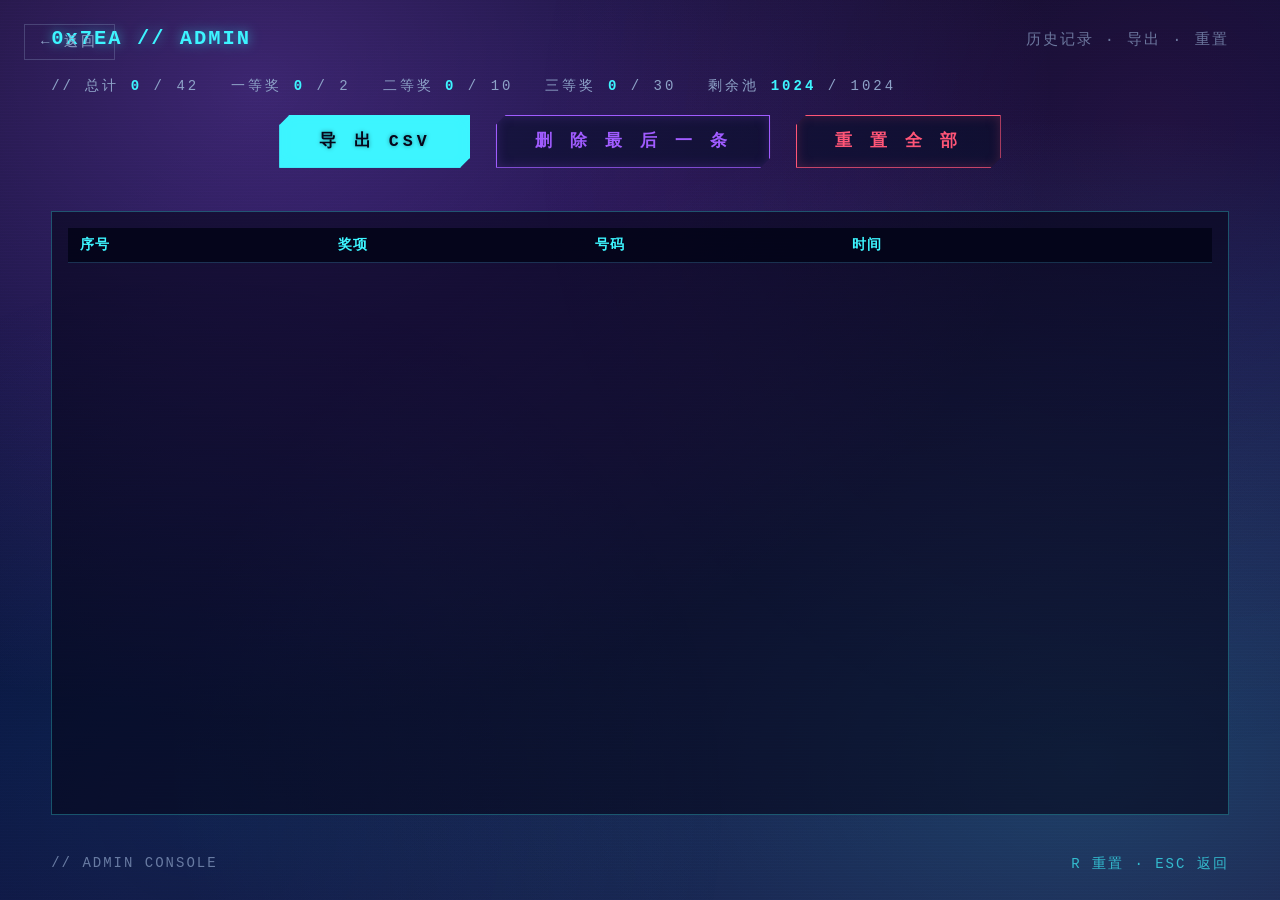
==== admin.html @ fea6bc94 "feat: 0x7EA 抽奖系统 v1 - 号码池 1024（公元前/后 0x001~0x200，不含 0），去重 + localStorage 持久化 - 一等奖单抽：两阶段（前/后翻滚 → 三位 " ====
<!DOCTYPE html>
<html lang="zh-CN">
<head>
<meta charset="UTF-8">
<title>历史 · 管理 · 0x7EA</title>
<link rel="stylesheet" href="css/base.css">
<link rel="stylesheet" href="css/lottery.css">
<style>
  html, body { overflow: auto; }
  .page { height: auto; min-height: 100vh; }
</style>
</head>
<body>
<a class="back" href="index.html">← 返回</a>

<div class="page">
  <div class="topbar">
    <span class="brand">0x7EA // ADMIN</span>
    <span class="subtitle">历史记录 · 导出 · 重置</span>
  </div>

  <div style="margin: 3vh 0; display: flex; flex-direction: column; gap: 12px;">
    <div class="summary" id="summary"></div>
    <div class="btn-row">
      <button class="btn primary" id="btn-export">导 出 CSV</button>
      <button class="btn violet" id="btn-remove-last">删 除 最 后 一 条</button>
      <button class="btn danger" id="btn-reset">重 置 全 部</button>
    </div>
  </div>

  <div class="history">
    <table>
      <thead>
        <tr>
          <th>序号</th>
          <th>奖项</th>
          <th>号码</th>
          <th>时间</th>
          <th></th>
        </tr>
      </thead>
      <tbody id="tbody"></tbody>
    </table>
  </div>

  <div class="statusbar">
    <span>// ADMIN CONSOLE</span>
    <span class="hint">R 重置 · ESC 返回</span>
  </div>
</div>

<div class="toast" id="toast"></div>

<script src="js/hex.js"></script>
<script src="js/state.js"></script>
<script>
  const PRIZE_NAMES = { first: '一等奖', second: '二等奖', third: '三等奖' };
  const PRIZE_CLASS = { first: 'prize-first', second: 'prize-second', third: 'prize-third' };

  function render() {
    const records = State.load();
    const tbody = document.getElementById('tbody');
    tbody.innerHTML = '';
    records.forEach((r, i) => {
      const tr = document.createElement('tr');
      const hex = '0x' + r.hex.toString(16).toUpperCase().padStart(3, '0');
      const era = r.era === 'BC' ? '公元前' : '公元后';
      tr.innerHTML = `
        <td>${i + 1}</td>
        <td class="${PRIZE_CLASS[r.prize] || ''}">${PRIZE_NAMES[r.prize] || r.prize}</td>
        <td>${era} ${hex} 纪元</td>
        <td>${new Date(r.time).toLocaleString('zh-CN')}</td>
        <td><button class="btn" data-idx="${i}" style="padding:4px 12px; font-size:12px;">删除</button></td>
      `;
      tbody.appendChild(tr);
    });

    const first = State.count('first');
    const second = State.count('second');
    const third = State.count('third');
    const total = State.count();
    document.getElementById('summary').innerHTML = `
      <span>// 总计 <strong>${total}</strong> / 42</span>
      <span>一等奖 <strong>${first}</strong> / 2</span>
      <span>二等奖 <strong>${second}</strong> / 10</span>
      <span>三等奖 <strong>${third}</strong> / 30</span>
      <span>剩余池 <strong>${State.remaining()}</strong> / 1024</span>
    `;

    tbody.querySelectorAll('button[data-idx]').forEach(btn => {
      btn.addEventListener('click', () => {
        const idx = parseInt(btn.getAttribute('data-idx'), 10);
        if (confirm(`确认删除第 ${idx + 1} 条？`)) {
          State.remove(idx);
          render();
          showToast('已删除');
        }
      });
    });
  }

  function showToast(msg, danger) {
    const toast = document.getElementById('toast');
    toast.textContent = msg;
    toast.className = 'toast show' + (danger ? ' danger' : '');
    setTimeout(() => toast.className = 'toast', 1800);
  }

  document.getElementById('btn-export').addEventListener('click', () => {
    const csv = '﻿' + State.toCSV(); // UTF-8 BOM，Excel 识别
    const blob = new Blob([csv], { type: 'text/csv;charset=utf-8' });
    const a = document.createElement('a');
    a.href = URL.createObjectURL(blob);
    a.download = `lottery-0x7EA-${new Date().toISOString().slice(0,10)}.csv`;
    a.click();
    URL.revokeObjectURL(a.href);
  });

  document.getElementById('btn-remove-last').addEventListener('click', () => {
    if (!State.load().length) return showToast('没有记录', true);
    if (confirm('确认删除最后一条抽奖记录？')) {
      State.removeLast(1);
      render();
      showToast('已删除');
    }
  });

  document.getElementById('btn-reset').addEventListener('click', () => {
    if (!confirm('确认重置所有抽奖记录？此操作不可撤销。')) return;
    if (!confirm('再次确认 · 所有 42 个中奖号码将被清除。继续？')) return;
    State.reset();
    render();
    showToast('已重置');
  });

  document.addEventListener('keydown', (e) => {
    if (e.key === 'Escape') location.href = 'index.html';
    else if (e.key === 'r' || e.key === 'R') {
      document.getElementById('btn-reset').click();
    }
  });

  render();
</script>
</body>
</html>
---- css/base.css ----
/* css/base.css — 全局变量、背景、字体、标题、按钮 */

:root {
  --bg-0: #05061a;
  --bg-1: #0a1140;
  --bg-2: #1a0a3a;
  --neon-cyan: #3df5ff;
  --neon-cyan-soft: rgba(61, 245, 255, 0.55);
  --neon-violet: #a05cff;
  --neon-pink: #ff3ea6;
  --text: #e6f2ff;
  --text-dim: #8ea3c8;
  --danger: #ff5577;
  --mono: "JetBrains Mono", "Fira Code", "SF Mono", Menlo, Consolas, "Liberation Mono", monospace;
  --sans: -apple-system, "PingFang SC", "Microsoft YaHei", "Segoe UI", sans-serif;
}

* { box-sizing: border-box; margin: 0; padding: 0; }

html, body {
  width: 100%;
  height: 100%;
  font-family: var(--sans);
  color: var(--text);
  background: var(--bg-0);
  overflow: hidden;
}

body {
  background:
    radial-gradient(ellipse at 20% 10%, rgba(160, 92, 255, 0.35), transparent 55%),
    radial-gradient(ellipse at 85% 85%, rgba(61, 245, 255, 0.22), transparent 60%),
    radial-gradient(ellipse at 50% 50%, rgba(26, 10, 58, 0.9), transparent 70%),
    linear-gradient(160deg, var(--bg-0) 0%, var(--bg-1) 55%, var(--bg-2) 100%);
  min-height: 100vh;
  position: relative;
}

/* 扫描线 + 噪点覆盖层 */
body::before {
  content: '';
  position: fixed;
  inset: 0;
  pointer-events: none;
  background-image: repeating-linear-gradient(
    0deg,
    rgba(255, 255, 255, 0.03) 0px,
    rgba(255, 255, 255, 0.03) 1px,
    transparent 1px,
    transparent 3px
  );
  mix-blend-mode: overlay;
  z-index: 1;
}

body::after {
  content: '';
  position: fixed;
  inset: 0;
  pointer-events: none;
  background:
    radial-gradient(circle at 15% 90%, rgba(61, 245, 255, 0.08), transparent 40%),
    radial-gradient(circle at 90% 15%, rgba(255, 62, 166, 0.1), transparent 45%);
  z-index: 1;
}

/* 漂浮代码碎片 */
.code-deco {
  position: fixed;
  font-family: var(--mono);
  font-size: 11px;
  color: var(--neon-cyan);
  opacity: 0.28;
  letter-spacing: 0.5px;
  line-height: 1.8;
  pointer-events: none;
  z-index: 1;
  white-space: pre;
  text-shadow: 0 0 6px var(--neon-cyan-soft);
}
.code-deco.left { left: 2vw; top: 55vh; }
.code-deco.right { right: 2vw; top: 15vh; text-align: right; }

/* 页面容器 */
.page {
  position: relative;
  min-height: 100vh;
  z-index: 2;
  display: flex;
  flex-direction: column;
  padding: clamp(24px, 3vh, 48px) clamp(32px, 4vw, 80px);
}

/* 顶栏 */
.topbar {
  display: flex;
  align-items: baseline;
  justify-content: space-between;
  font-family: var(--mono);
  color: var(--text-dim);
  font-size: clamp(12px, 1.2vw, 16px);
  letter-spacing: 2px;
}
.topbar .brand {
  color: var(--neon-cyan);
  font-weight: 700;
  font-size: clamp(16px, 1.6vw, 22px);
  text-shadow: 0 0 12px var(--neon-cyan-soft);
}
.topbar .subtitle {
  opacity: 0.7;
}

/* 主标题 — 故障字效 */
.hero {
  flex: 1;
  display: flex;
  flex-direction: column;
  align-items: center;
  justify-content: center;
  gap: clamp(24px, 4vh, 48px);
  text-align: center;
}

.glitch {
  position: relative;
  font-family: var(--mono);
  font-weight: 800;
  letter-spacing: 0.08em;
  color: var(--text);
  text-shadow:
    0 0 10px var(--neon-cyan-soft),
    0 0 24px rgba(160, 92, 255, 0.35);
}
.glitch::before,
.glitch::after {
  content: attr(data-text);
  position: absolute;
  inset: 0;
  overflow: hidden;
}
.glitch::before {
  color: var(--neon-pink);
  transform: translate(2px, 0);
  clip-path: inset(0 0 55% 0);
  mix-blend-mode: screen;
  animation: glitch-a 3.2s infinite steps(1);
}
.glitch::after {
  color: var(--neon-cyan);
  transform: translate(-2px, 0);
  clip-path: inset(55% 0 0 0);
  mix-blend-mode: screen;
  animation: glitch-b 2.7s infinite steps(1);
}
@keyframes glitch-a {
  0%, 92%, 100% { transform: translate(2px, 0); }
  93% { transform: translate(-3px, 1px); }
  94% { transform: translate(4px, -1px); }
  95% { transform: translate(-2px, 2px); }
}
@keyframes glitch-b {
  0%, 90%, 100% { transform: translate(-2px, 0); }
  91% { transform: translate(3px, -1px); }
  92% { transform: translate(-4px, 2px); }
  93% { transform: translate(1px, 1px); }
}

.title-main {
  font-size: clamp(40px, 7vw, 108px);
}
.title-sub {
  font-family: var(--mono);
  color: var(--text-dim);
  font-size: clamp(14px, 1.6vw, 22px);
  letter-spacing: 6px;
  text-shadow: 0 0 8px var(--neon-cyan-soft);
}

/* 按钮 */
.btn-row {
  display: flex;
  gap: clamp(16px, 2vw, 32px);
  flex-wrap: wrap;
  justify-content: center;
}

.btn {
  font-family: var(--mono);
  font-weight: 700;
  font-size: clamp(14px, 1.3vw, 18px);
  letter-spacing: 4px;
  color: var(--neon-cyan);
  background: rgba(8, 14, 40, 0.6);
  border: 1px solid var(--neon-cyan);
  padding: clamp(14px, 1.6vh, 20px) clamp(24px, 3vw, 44px);
  cursor: pointer;
  position: relative;
  transition: all 0.18s ease;
  text-decoration: none;
  text-transform: uppercase;
  box-shadow:
    inset 0 0 12px rgba(61, 245, 255, 0.15),
    0 0 18px rgba(61, 245, 255, 0.2);
  clip-path: polygon(10px 0, 100% 0, 100% calc(100% - 10px), calc(100% - 10px) 100%, 0 100%, 0 10px);
}
.btn:hover:not(:disabled) {
  background: rgba(61, 245, 255, 0.12);
  box-shadow:
    inset 0 0 20px rgba(61, 245, 255, 0.35),
    0 0 32px rgba(61, 245, 255, 0.55);
  transform: translateY(-2px);
}
.btn:active:not(:disabled) {
  transform: translateY(0);
}
.btn:disabled {
  opacity: 0.35;
  cursor: not-allowed;
}
.btn.primary {
  color: var(--bg-0);
  background: var(--neon-cyan);
  border-color: var(--neon-cyan);
  text-shadow: 0 0 4px rgba(0,0,0,0.4);
}
.btn.primary:hover:not(:disabled) {
  background: #6dfaff;
  box-shadow: 0 0 40px var(--neon-cyan), inset 0 0 20px rgba(255,255,255,0.4);
}
.btn.violet {
  color: var(--neon-violet);
  border-color: var(--neon-violet);
  box-shadow: inset 0 0 12px rgba(160, 92, 255, 0.2), 0 0 18px rgba(160, 92, 255, 0.3);
}
.btn.violet:hover:not(:disabled) {
  background: rgba(160, 92, 255, 0.15);
  box-shadow: inset 0 0 24px rgba(160, 92, 255, 0.4), 0 0 32px var(--neon-violet);
}
.btn.danger {
  color: var(--danger);
  border-color: var(--danger);
  box-shadow: inset 0 0 12px rgba(255, 85, 119, 0.2), 0 0 18px rgba(255, 85, 119, 0.3);
}

/* 底部状态栏 */
.statusbar {
  display: flex;
  justify-content: space-between;
  font-family: var(--mono);
  color: var(--text-dim);
  font-size: clamp(11px, 1.1vw, 14px);
  letter-spacing: 2px;
  margin-top: 24px;
  opacity: 0.7;
}
.statusbar .hint {
  color: var(--neon-cyan);
}

/* 提示条 */
.toast {
  position: fixed;
  bottom: 8vh;
  left: 50%;
  transform: translateX(-50%);
  background: rgba(5, 6, 26, 0.9);
  border: 1px solid var(--neon-cyan);
  color: var(--neon-cyan);
  font-family: var(--mono);
  padding: 14px 28px;
  letter-spacing: 3px;
  z-index: 100;
  box-shadow: 0 0 30px rgba(61, 245, 255, 0.4);
  opacity: 0;
  transition: opacity 0.3s;
  pointer-events: none;
}
.toast.show { opacity: 1; }
.toast.danger { border-color: var(--danger); color: var(--danger); box-shadow: 0 0 30px rgba(255, 85, 119, 0.4); }

/* 返回按钮 */
.back {
  position: fixed;
  top: 24px;
  left: 24px;
  z-index: 50;
  font-family: var(--mono);
  color: var(--text-dim);
  text-decoration: none;
  font-size: 14px;
  letter-spacing: 3px;
  padding: 8px 16px;
  border: 1px solid rgba(142, 163, 200, 0.3);
  transition: all 0.2s;
}
.back:hover {
  color: var(--neon-cyan);
  border-color: var(--neon-cyan);
  box-shadow: 0 0 16px var(--neon-cyan-soft);
}
---- css/lottery.css ----
/* css/lottery.css — 抽奖专属：滚轮、号码框、粒子 */

/* 大号单号码显示（一等奖） */
.number-display {
  display: flex;
  align-items: center;
  justify-content: center;
  gap: clamp(12px, 1.5vw, 24px);
  font-family: var(--mono);
  font-weight: 800;
  font-size: clamp(48px, 9vw, 140px);
  letter-spacing: 0.04em;
  line-height: 1;
  color: var(--text);
  text-shadow:
    0 0 12px var(--neon-cyan),
    0 0 32px rgba(61, 245, 255, 0.6),
    0 0 64px rgba(160, 92, 255, 0.4);
}

.number-display .label {
  color: var(--neon-violet);
  font-size: clamp(28px, 5vw, 80px);
  text-shadow: 0 0 12px rgba(160, 92, 255, 0.8);
}

.number-display .prefix {
  color: var(--neon-cyan);
  font-size: clamp(32px, 5.5vw, 90px);
  text-shadow: 0 0 12px var(--neon-cyan);
}

.number-display .suffix {
  color: var(--neon-violet);
  font-size: clamp(28px, 5vw, 80px);
  text-shadow: 0 0 12px rgba(160, 92, 255, 0.8);
}

/* Era reel（前/后） */
.era-reel {
  display: inline-block;
  width: 1.1em;
  height: 1em;
  overflow: hidden;
  vertical-align: baseline;
  position: relative;
}
.era-reel .era-strip {
  display: flex;
  flex-direction: column;
  will-change: transform;
}
.era-reel .era-strip span {
  display: block;
  height: 1em;
  line-height: 1;
  text-align: center;
}
.era-reel.locked {
  animation: lock-flash 0.5s ease;
}

/* Hex reels — 三位十六进制 */
.hex-reels {
  display: inline-flex;
  gap: 0.05em;
  vertical-align: baseline;
}
.hex-reel {
  display: inline-block;
  width: 0.7em;
  height: 1em;
  overflow: hidden;
  position: relative;
}
.hex-reel .hex-strip {
  display: flex;
  flex-direction: column;
  will-change: transform;
}
.hex-reel .hex-strip span {
  display: block;
  height: 1em;
  line-height: 1;
  text-align: center;
}
.hex-reel.locked {
  animation: lock-flash 0.5s ease;
}

@keyframes lock-flash {
  0% { filter: brightness(2.5) drop-shadow(0 0 20px var(--neon-cyan)); }
  50% { filter: brightness(1.8); }
  100% { filter: brightness(1); }
}

/* 10 格栅格 */
.grid-10 {
  flex: 1;
  display: grid;
  grid-template-columns: repeat(5, 1fr);
  grid-template-rows: repeat(2, 1fr);
  gap: clamp(12px, 1.5vw, 20px);
  padding: clamp(16px, 2vh, 32px) 0;
}

.cell {
  position: relative;
  background: rgba(8, 14, 40, 0.55);
  border: 1px solid rgba(61, 245, 255, 0.35);
  padding: clamp(8px, 1.2vh, 16px) clamp(6px, 1vw, 12px);
  display: flex;
  flex-direction: column;
  align-items: center;
  justify-content: center;
  font-family: var(--mono);
  font-weight: 700;
  letter-spacing: 0.03em;
  clip-path: polygon(12px 0, 100% 0, 100% calc(100% - 12px), calc(100% - 12px) 100%, 0 100%, 0 12px);
  box-shadow:
    inset 0 0 20px rgba(61, 245, 255, 0.08),
    0 0 18px rgba(61, 245, 255, 0.12);
  overflow: hidden;
}
.cell::before {
  content: attr(data-idx);
  position: absolute;
  top: 6px;
  left: 10px;
  font-family: var(--mono);
  font-size: clamp(10px, 0.9vw, 13px);
  color: var(--neon-cyan);
  opacity: 0.7;
  letter-spacing: 2px;
}
.cell .cell-display {
  display: flex;
  align-items: baseline;
  gap: 0.25em;
  color: var(--text);
  font-size: clamp(28px, 3.8vw, 56px);
  text-shadow:
    0 0 10px var(--neon-cyan-soft),
    0 0 20px rgba(160, 92, 255, 0.35);
}
.cell .cell-display .era-reel {
  color: var(--neon-violet);
  font-size: 0.6em;
}
.cell .cell-display .prefix {
  color: var(--neon-cyan);
  font-size: 0.7em;
}

.cell.locked {
  border-color: var(--neon-cyan);
  box-shadow:
    inset 0 0 30px rgba(61, 245, 255, 0.25),
    0 0 40px rgba(61, 245, 255, 0.45);
}

/* 粒子（一等奖揭晓后） */
.confetti {
  position: fixed;
  inset: 0;
  pointer-events: none;
  z-index: 60;
  overflow: hidden;
}
.confetti .piece {
  position: absolute;
  top: -20px;
  width: 8px;
  height: 14px;
  background: var(--neon-cyan);
  opacity: 0.9;
  animation: fall 3s linear forwards;
}
@keyframes fall {
  0% { transform: translateY(-50px) rotate(0deg); opacity: 1; }
  100% { transform: translateY(110vh) rotate(720deg); opacity: 0; }
}

/* 阶段提示 */
.stage-hint {
  font-family: var(--mono);
  color: var(--neon-cyan);
  letter-spacing: 6px;
  font-size: clamp(14px, 1.4vw, 18px);
  text-transform: uppercase;
  opacity: 0.85;
  text-shadow: 0 0 8px var(--neon-cyan-soft);
}

/* Prize 选择 radio 组 */
.prize-select {
  display: inline-flex;
  gap: 12px;
  font-family: var(--mono);
  letter-spacing: 3px;
}
.prize-select label {
  padding: 10px 22px;
  border: 1px solid rgba(61, 245, 255, 0.4);
  cursor: pointer;
  color: var(--text-dim);
  transition: all 0.2s;
  clip-path: polygon(8px 0, 100% 0, 100% calc(100% - 8px), calc(100% - 8px) 100%, 0 100%, 0 8px);
}
.prize-select label:hover {
  color: var(--neon-cyan);
  border-color: var(--neon-cyan);
}
.prize-select input { display: none; }
.prize-select input:checked + span {
  color: var(--neon-cyan);
}
.prize-select label:has(input:checked) {
  border-color: var(--neon-cyan);
  background: rgba(61, 245, 255, 0.12);
  box-shadow: 0 0 16px rgba(61, 245, 255, 0.3);
  color: var(--neon-cyan);
}

/* 历史表格 */
.history {
  flex: 1;
  overflow: auto;
  border: 1px solid rgba(61, 245, 255, 0.3);
  background: rgba(5, 6, 26, 0.6);
  padding: 16px;
  font-family: var(--mono);
  font-size: 14px;
  margin: 16px 0;
}
.history table {
  width: 100%;
  border-collapse: collapse;
}
.history th, .history td {
  padding: 8px 12px;
  text-align: left;
  border-bottom: 1px solid rgba(61, 245, 255, 0.15);
  letter-spacing: 1px;
}
.history th {
  color: var(--neon-cyan);
  position: sticky;
  top: 0;
  background: rgba(5, 6, 26, 0.95);
}
.history td.prize-first { color: var(--neon-pink); font-weight: 700; }
.history td.prize-second { color: var(--neon-cyan); font-weight: 700; }
.history td.prize-third { color: var(--text); }

.summary {
  display: flex;
  gap: 32px;
  font-family: var(--mono);
  color: var(--text-dim);
  letter-spacing: 3px;
  font-size: 14px;
  margin-bottom: 8px;
}
.summary strong {
  color: var(--neon-cyan);
  font-weight: 700;
}
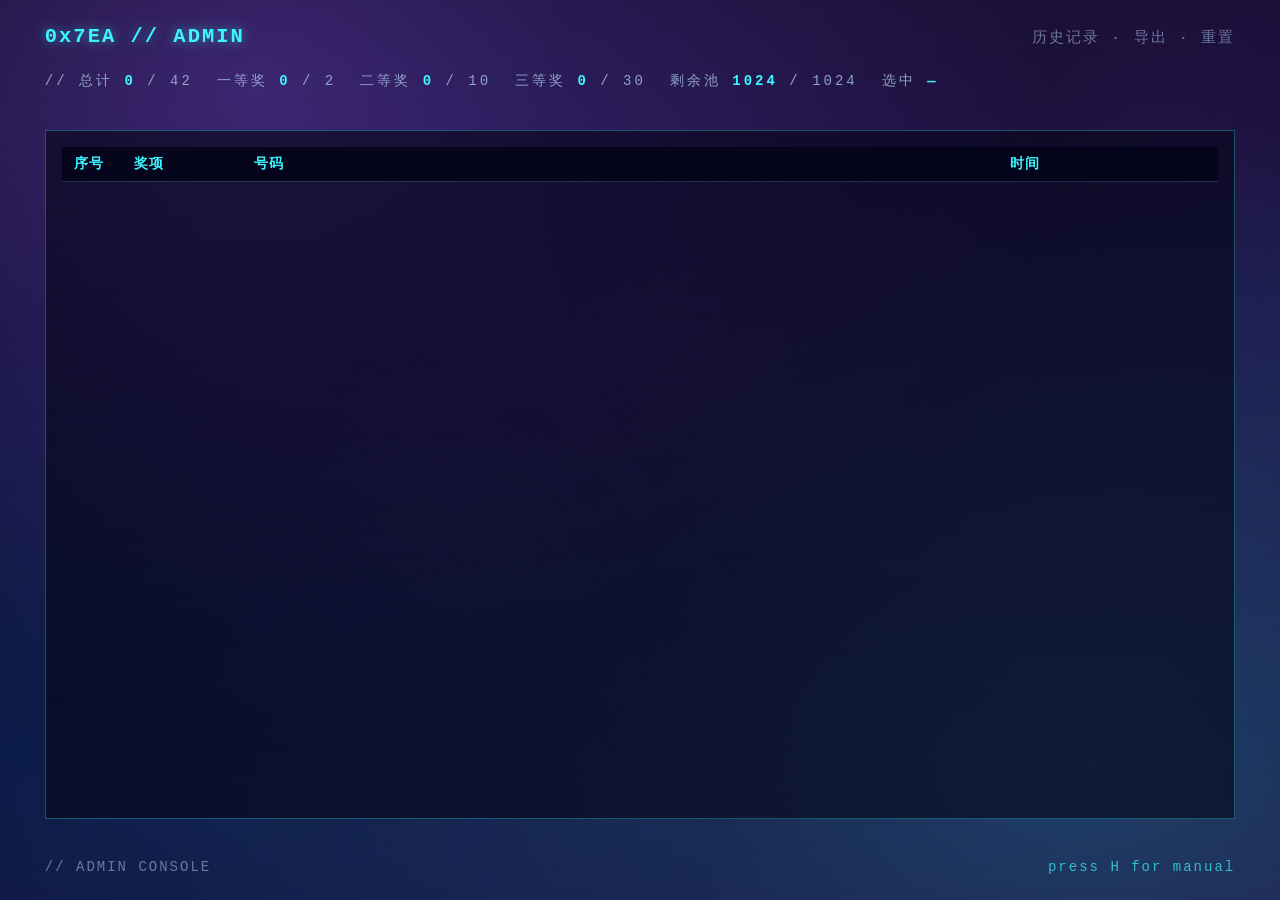
==== commit 377c863b: "feat: 手册内嵌步骤示例 + 一等奖 前/后 霓虹粉 + 归零过渡 + 流程简化 - 快捷键：返回主页 Q → B（避免与 Esc 混淆），H 手册内新增一/二/三等奖完整步骤示例 - 首页：仅保" ====
--- a/admin.html
+++ b/admin.html
@@ -2,7 +2,7 @@
 <html lang="zh-CN">
 <head>
 <meta charset="UTF-8">
-<title>历史 · 管理 · 0x7EA</title>
+<title>历史 · 后台 · 0x7EA</title>
 <link rel="stylesheet" href="css/base.css">
 <link rel="stylesheet" href="css/lottery.css">
 <style>
@@ -11,7 +11,6 @@
 </style>
 </head>
 <body>
-<a class="back" href="index.html">← 返回</a>
 
 <div class="page">
   <div class="topbar">
@@ -19,24 +18,16 @@
     <span class="subtitle">历史记录 · 导出 · 重置</span>
   </div>
 
-  <div style="margin: 3vh 0; display: flex; flex-direction: column; gap: 12px;">
-    <div class="summary" id="summary"></div>
-    <div class="btn-row">
-      <button class="btn primary" id="btn-export">导 出 CSV</button>
-      <button class="btn violet" id="btn-remove-last">删 除 最 后 一 条</button>
-      <button class="btn danger" id="btn-reset">重 置 全 部</button>
-    </div>
-  </div>
+  <div class="summary" id="summary" style="margin: 24px 0;"></div>
 
   <div class="history">
     <table>
       <thead>
         <tr>
-          <th>序号</th>
-          <th>奖项</th>
+          <th style="width: 60px;">序号</th>
+          <th style="width: 120px;">奖项</th>
           <th>号码</th>
-          <th>时间</th>
-          <th></th>
+          <th style="width: 220px;">时间</th>
         </tr>
       </thead>
       <tbody id="tbody"></tbody>
@@ -45,7 +36,7 @@
 
   <div class="statusbar">
     <span>// ADMIN CONSOLE</span>
-    <span class="hint">R 重置 · ESC 返回</span>
+    <span class="hint">press H for manual</span>
   </div>
 </div>
 
@@ -53,16 +44,28 @@
 
 <script src="js/hex.js"></script>
 <script src="js/state.js"></script>
+<script src="js/manual.js"></script>
 <script>
   const PRIZE_NAMES = { first: '一等奖', second: '二等奖', third: '三等奖' };
   const PRIZE_CLASS = { first: 'prize-first', second: 'prize-second', third: 'prize-third' };
+
+  let selectedIdx = -1;
 
   function render() {
     const records = State.load();
     const tbody = document.getElementById('tbody');
     tbody.innerHTML = '';
+
+    if (records.length === 0) {
+      selectedIdx = -1;
+    } else if (selectedIdx < 0 || selectedIdx >= records.length) {
+      selectedIdx = Math.max(0, Math.min(selectedIdx, records.length - 1));
+      if (records.length > 0 && selectedIdx < 0) selectedIdx = 0;
+    }
+
     records.forEach((r, i) => {
       const tr = document.createElement('tr');
+      if (i === selectedIdx) tr.classList.add('selected');
       const hex = '0x' + r.hex.toString(16).toUpperCase().padStart(3, '0');
       const era = r.era === 'BC' ? '公元前' : '公元后';
       tr.innerHTML = `
@@ -70,8 +73,8 @@
         <td class="${PRIZE_CLASS[r.prize] || ''}">${PRIZE_NAMES[r.prize] || r.prize}</td>
         <td>${era} ${hex} 纪元</td>
         <td>${new Date(r.time).toLocaleString('zh-CN')}</td>
-        <td><button class="btn" data-idx="${i}" style="padding:4px 12px; font-size:12px;">删除</button></td>
       `;
+      tr.addEventListener('click', () => { selectedIdx = i; render(); });
       tbody.appendChild(tr);
     });
 
@@ -85,61 +88,98 @@
       <span>二等奖 <strong>${second}</strong> / 10</span>
       <span>三等奖 <strong>${third}</strong> / 30</span>
       <span>剩余池 <strong>${State.remaining()}</strong> / 1024</span>
+      <span>选中 <strong>${selectedIdx >= 0 ? '#' + (selectedIdx + 1) : '—'}</strong></span>
     `;
 
-    tbody.querySelectorAll('button[data-idx]').forEach(btn => {
-      btn.addEventListener('click', () => {
-        const idx = parseInt(btn.getAttribute('data-idx'), 10);
-        if (confirm(`确认删除第 ${idx + 1} 条？`)) {
-          State.remove(idx);
-          render();
-          showToast('已删除');
-        }
-      });
-    });
+    // 滚动选中行到可见区域
+    if (selectedIdx >= 0) {
+      const row = tbody.children[selectedIdx];
+      if (row) row.scrollIntoView({ block: 'nearest', behavior: 'smooth' });
+    }
   }
 
   function showToast(msg, danger) {
     const toast = document.getElementById('toast');
     toast.textContent = msg;
     toast.className = 'toast show' + (danger ? ' danger' : '');
-    setTimeout(() => toast.className = 'toast', 1800);
+    clearTimeout(showToast._t);
+    showToast._t = setTimeout(() => toast.className = 'toast', 1800);
   }
 
-  document.getElementById('btn-export').addEventListener('click', () => {
-    const csv = '﻿' + State.toCSV(); // UTF-8 BOM，Excel 识别
+  function exportCSV() {
+    const records = State.load();
+    if (!records.length) return showToast('暂无记录可导出', true);
+    const csv = '﻿' + State.toCSV();
     const blob = new Blob([csv], { type: 'text/csv;charset=utf-8' });
     const a = document.createElement('a');
     a.href = URL.createObjectURL(blob);
     a.download = `lottery-0x7EA-${new Date().toISOString().slice(0,10)}.csv`;
     a.click();
     URL.revokeObjectURL(a.href);
+    showToast('已导出 CSV');
+  }
+
+  function deleteSelected() {
+    const records = State.load();
+    if (!records.length) return showToast('暂无记录', true);
+    if (selectedIdx < 0 || selectedIdx >= records.length) return showToast('请先用 ↑↓ 选择一条', true);
+    const r = records[selectedIdx];
+    const hex = '0x' + r.hex.toString(16).toUpperCase().padStart(3, '0');
+    const era = r.era === 'BC' ? '公元前' : '公元后';
+    const name = `${PRIZE_NAMES[r.prize]} · ${era} ${hex} 纪元`;
+    if (!confirm(`确认删除第 ${selectedIdx + 1} 条？\n\n${name}`)) return;
+    State.remove(selectedIdx);
+    // 保持选中位置：删除后索引不变（会自动落到原位置的下一条）
+    render();
+    showToast('已删除');
+  }
+
+  function resetAll() {
+    if (!State.load().length) return showToast('已是空状态', true);
+    if (!confirm('确认重置所有抽奖记录？此操作不可撤销。')) return;
+    if (!confirm('再次确认 · 所有中奖号码将被清除。继续？')) return;
+    State.reset();
+    selectedIdx = -1;
+    render();
+    showToast('已重置');
+  }
+
+  function moveSelection(delta) {
+    const records = State.load();
+    if (!records.length) return;
+    if (selectedIdx < 0) selectedIdx = delta > 0 ? 0 : records.length - 1;
+    else selectedIdx = Math.max(0, Math.min(records.length - 1, selectedIdx + delta));
+    render();
+  }
+
+  Manual.init([
+    { keys: ['↑'], desc: '选择上一条' },
+    { keys: ['↓'], desc: '选择下一条' },
+    { keys: ['Home'], desc: '选择第一条' },
+    { keys: ['End'], desc: '选择最后一条' },
+    { keys: ['D'], desc: '删除当前选中条目（二次确认）' },
+    { keys: ['Delete'], desc: '同上' },
+    { keys: ['E'], desc: '导出 CSV 到下载目录' },
+    { keys: ['R'], desc: '重置全部（两次确认）' },
+    { keys: ['B'], desc: '返回主页' },
+    { keys: ['H'], desc: '显示本手册（再按一次关闭）' },
+  ]);
+
+  document.addEventListener('keydown', (e) => {
+    if (e.key === 'ArrowUp')   { e.preventDefault(); moveSelection(-1); }
+    else if (e.key === 'ArrowDown') { e.preventDefault(); moveSelection(1); }
+    else if (e.key === 'Home') { e.preventDefault(); selectedIdx = 0; render(); }
+    else if (e.key === 'End')  { e.preventDefault(); selectedIdx = State.load().length - 1; render(); }
+    else if (e.key === 'd' || e.key === 'D' || e.key === 'Delete' || e.key === 'Backspace') {
+      e.preventDefault(); deleteSelected();
+    }
+    else if (e.key === 'e' || e.key === 'E') { e.preventDefault(); exportCSV(); }
+    else if (e.key === 'r' || e.key === 'R') { e.preventDefault(); resetAll(); }
+    else if (e.key === 'b' || e.key === 'B') location.href = 'index.html';
   });
 
-  document.getElementById('btn-remove-last').addEventListener('click', () => {
-    if (!State.load().length) return showToast('没有记录', true);
-    if (confirm('确认删除最后一条抽奖记录？')) {
-      State.removeLast(1);
-      render();
-      showToast('已删除');
-    }
-  });
-
-  document.getElementById('btn-reset').addEventListener('click', () => {
-    if (!confirm('确认重置所有抽奖记录？此操作不可撤销。')) return;
-    if (!confirm('再次确认 · 所有 42 个中奖号码将被清除。继续？')) return;
-    State.reset();
-    render();
-    showToast('已重置');
-  });
-
-  document.addEventListener('keydown', (e) => {
-    if (e.key === 'Escape') location.href = 'index.html';
-    else if (e.key === 'r' || e.key === 'R') {
-      document.getElementById('btn-reset').click();
-    }
-  });
-
+  // 默认选中第一条
+  if (State.load().length > 0) selectedIdx = 0;
   render();
 </script>
 </body>
--- a/css/base.css
+++ b/css/base.css
@@ -81,14 +81,15 @@
 .code-deco.left { left: 2vw; top: 55vh; }
 .code-deco.right { right: 2vw; top: 15vh; text-align: right; }
 
-/* 页面容器 */
+/* 页面容器（针对 9:5 / 1800×1000 投影屏设计，视口按 vw/vh 自适应） */
 .page {
   position: relative;
-  min-height: 100vh;
+  width: 100%;
+  height: 100vh;
   z-index: 2;
   display: flex;
   flex-direction: column;
-  padding: clamp(24px, 3vh, 48px) clamp(32px, 4vw, 80px);
+  padding: clamp(20px, 2.8vh, 40px) clamp(28px, 3.5vw, 64px);
 }
 
 /* 顶栏 */
@@ -279,23 +280,157 @@
 .toast.show { opacity: 1; }
 .toast.danger { border-color: var(--danger); color: var(--danger); box-shadow: 0 0 30px rgba(255, 85, 119, 0.4); }
 
-/* 返回按钮 */
-.back {
-  position: fixed;
-  top: 24px;
-  left: 24px;
-  z-index: 50;
-  font-family: var(--mono);
+/* 归零过渡层：全屏覆盖，单向淡入黑幕，无频闪 */
+.fade-out {
+  position: fixed;
+  inset: 0;
+  background: var(--bg-0);
+  z-index: 500;
+  opacity: 0;
+  pointer-events: none;
+  transition: opacity 700ms ease-in;
+}
+.fade-out.on {
+  opacity: 1;
+  pointer-events: auto;
+}
+.fade-out .reset-label {
+  position: absolute;
+  top: 50%;
+  left: 50%;
+  transform: translate(-50%, -50%);
+  font-family: var(--mono);
+  color: var(--neon-cyan);
+  letter-spacing: 10px;
+  font-size: clamp(18px, 2vw, 28px);
+  text-shadow: 0 0 16px var(--neon-cyan-soft);
+  opacity: 0;
+  transition: opacity 500ms ease-in 300ms;
+}
+.fade-out.on .reset-label { opacity: 0.9; }
+
+/* === 快捷键手册弹层 === */
+.manual-overlay {
+  position: fixed;
+  inset: 0;
+  background: rgba(5, 6, 26, 0.92);
+  backdrop-filter: blur(8px);
+  z-index: 200;
+  display: flex;
+  align-items: center;
+  justify-content: center;
+  opacity: 0;
+  pointer-events: none;
+  transition: opacity 0.18s ease;
+}
+.manual-overlay.show {
+  opacity: 1;
+  pointer-events: auto;
+}
+.manual-panel {
+  background: rgba(8, 14, 40, 0.95);
+  border: 1px solid var(--neon-cyan);
+  box-shadow: 0 0 60px rgba(61, 245, 255, 0.35), inset 0 0 30px rgba(61, 245, 255, 0.1);
+  padding: clamp(28px, 4vh, 48px) clamp(40px, 5vw, 72px);
+  min-width: 520px;
+  max-width: 760px;
+  max-height: 86vh;
+  overflow-y: auto;
+  clip-path: polygon(16px 0, 100% 0, 100% calc(100% - 16px), calc(100% - 16px) 100%, 0 100%, 0 16px);
+}
+.manual-title {
+  font-family: var(--mono);
+  font-weight: 800;
+  font-size: clamp(18px, 2vw, 26px);
+  color: var(--neon-cyan);
+  letter-spacing: 6px;
+  margin-bottom: 24px;
+  text-shadow: 0 0 12px var(--neon-cyan-soft);
+  text-align: center;
+}
+.manual-table {
+  width: 100%;
+  border-collapse: collapse;
+  font-family: var(--mono);
+}
+.manual-table tr {
+  border-bottom: 1px dashed rgba(61, 245, 255, 0.15);
+}
+.manual-table tr:last-child { border-bottom: none; }
+.manual-table td {
+  padding: 10px 0;
+  font-size: clamp(13px, 1.1vw, 16px);
+}
+.manual-table .manual-keys {
+  white-space: nowrap;
+  padding-right: 32px;
+}
+.manual-table .manual-keys .sep {
   color: var(--text-dim);
-  text-decoration: none;
-  font-size: 14px;
+  margin: 0 2px;
+  font-size: 0.85em;
+}
+.manual-table .manual-desc {
+  color: var(--text);
+  letter-spacing: 2px;
+}
+.manual-panel kbd {
+  display: inline-block;
+  font-family: var(--mono);
+  font-weight: 700;
+  font-size: 0.95em;
+  color: var(--neon-cyan);
+  background: rgba(61, 245, 255, 0.1);
+  border: 1px solid var(--neon-cyan);
+  padding: 3px 10px;
+  margin: 0 2px;
+  box-shadow: 0 0 10px rgba(61, 245, 255, 0.3), inset 0 0 6px rgba(61, 245, 255, 0.15);
+  letter-spacing: 1px;
+  min-width: 28px;
+  text-align: center;
+}
+.manual-footer {
+  font-family: var(--mono);
+  color: var(--text-dim);
+  text-align: center;
+  margin-top: 24px;
+  font-size: 13px;
   letter-spacing: 3px;
-  padding: 8px 16px;
-  border: 1px solid rgba(142, 163, 200, 0.3);
-  transition: all 0.2s;
-}
-.back:hover {
-  color: var(--neon-cyan);
-  border-color: var(--neon-cyan);
-  box-shadow: 0 0 16px var(--neon-cyan-soft);
-}
+  opacity: 0.7;
+}
+
+.manual-section {
+  margin-top: 22px;
+  padding-top: 16px;
+  border-top: 1px dashed rgba(61, 245, 255, 0.25);
+  font-family: var(--mono);
+}
+.manual-section-title {
+  color: var(--neon-cyan);
+  font-weight: 700;
+  letter-spacing: 4px;
+  font-size: clamp(13px, 1.1vw, 16px);
+  margin-bottom: 10px;
+  text-shadow: 0 0 8px var(--neon-cyan-soft);
+}
+.manual-section-list {
+  padding-left: 22px;
+  color: var(--text);
+  line-height: 1.7;
+  font-size: clamp(12px, 1vw, 14px);
+  letter-spacing: 1px;
+}
+.manual-section-list li {
+  margin-bottom: 2px;
+}
+.manual-section-list kbd {
+  display: inline-block;
+  font-family: var(--mono);
+  font-weight: 700;
+  font-size: 0.9em;
+  color: var(--neon-cyan);
+  background: rgba(61, 245, 255, 0.08);
+  border: 1px solid rgba(61, 245, 255, 0.6);
+  padding: 1px 6px;
+  margin: 0 2px;
+}
--- a/css/lottery.css
+++ b/css/lottery.css
@@ -1,116 +1,92 @@
-/* css/lottery.css — 抽奖专属：滚轮、号码框、粒子 */
-
-/* 大号单号码显示（一等奖） */
-.number-display {
-  display: flex;
-  align-items: center;
-  justify-content: center;
-  gap: clamp(12px, 1.5vw, 24px);
-  font-family: var(--mono);
-  font-weight: 800;
-  font-size: clamp(48px, 9vw, 140px);
-  letter-spacing: 0.04em;
-  line-height: 1;
-  color: var(--text);
-  text-shadow:
-    0 0 12px var(--neon-cyan),
-    0 0 32px rgba(61, 245, 255, 0.6),
-    0 0 64px rgba(160, 92, 255, 0.4);
-}
-
-.number-display .label {
-  color: var(--neon-violet);
-  font-size: clamp(28px, 5vw, 80px);
-  text-shadow: 0 0 12px rgba(160, 92, 255, 0.8);
-}
-
-.number-display .prefix {
-  color: var(--neon-cyan);
-  font-size: clamp(32px, 5.5vw, 90px);
-  text-shadow: 0 0 12px var(--neon-cyan);
-}
-
-.number-display .suffix {
-  color: var(--neon-violet);
-  font-size: clamp(28px, 5vw, 80px);
-  text-shadow: 0 0 12px rgba(160, 92, 255, 0.8);
-}
-
-/* Era reel（前/后） */
-.era-reel {
+/* css/lottery.css — 抽奖专属：滚轮、号码框、粒子
+   注意：reel 高度统一用 1.25em，避免字形上下沿被 overflow:hidden 裁掉。 */
+
+/* === 通用 Reel 样式（所有场景共享） === */
+.era-reel,
+.hex-reel {
   display: inline-block;
-  width: 1.1em;
-  height: 1em;
+  height: 1.25em;
   overflow: hidden;
-  vertical-align: baseline;
   position: relative;
-}
-.era-reel .era-strip {
+  vertical-align: middle;
+}
+.era-reel { width: 1.15em; }
+.hex-reel { width: 0.72em; }
+
+.era-strip,
+.hex-strip {
   display: flex;
   flex-direction: column;
   will-change: transform;
 }
-.era-reel .era-strip span {
+.era-strip span,
+.hex-strip span {
   display: block;
-  height: 1em;
-  line-height: 1;
+  height: 1.25em;
+  line-height: 1.25em;
   text-align: center;
 }
-.era-reel.locked {
-  animation: lock-flash 0.5s ease;
-}
-
-/* Hex reels — 三位十六进制 */
-.hex-reels {
-  display: inline-flex;
-  gap: 0.05em;
-  vertical-align: baseline;
-}
-.hex-reel {
-  display: inline-block;
-  width: 0.7em;
-  height: 1em;
-  overflow: hidden;
-  position: relative;
-}
-.hex-reel .hex-strip {
-  display: flex;
-  flex-direction: column;
-  will-change: transform;
-}
-.hex-reel .hex-strip span {
-  display: block;
-  height: 1em;
-  line-height: 1;
-  text-align: center;
-}
+.era-reel.locked,
 .hex-reel.locked {
   animation: lock-flash 0.5s ease;
 }
-
 @keyframes lock-flash {
   0% { filter: brightness(2.5) drop-shadow(0 0 20px var(--neon-cyan)); }
   50% { filter: brightness(1.8); }
   100% { filter: brightness(1); }
 }
 
-/* 10 格栅格 */
+/* === 一等奖大号显示 === */
+.number-display {
+  display: flex;
+  align-items: center;
+  justify-content: center;
+  gap: clamp(10px, 1.2vw, 20px);
+  font-family: var(--mono);
+  font-weight: 800;
+  font-size: clamp(44px, 8vw, 128px);
+  letter-spacing: 0.04em;
+  line-height: 1.25;
+  color: var(--text);
+  text-shadow:
+    0 0 12px var(--neon-cyan),
+    0 0 32px rgba(61, 245, 255, 0.6),
+    0 0 64px rgba(160, 92, 255, 0.4);
+  padding: 0.15em 0;
+}
+.number-display .label,
+.number-display .suffix {
+  color: var(--neon-violet);
+  font-size: 0.6em;
+  text-shadow: 0 0 12px rgba(160, 92, 255, 0.8);
+}
+.number-display .prefix {
+  color: var(--neon-cyan);
+  font-size: 0.65em;
+  text-shadow: 0 0 12px var(--neon-cyan);
+}
+.number-display .era-reel {
+  color: var(--neon-pink);
+  text-shadow:
+    0 0 12px var(--neon-pink),
+    0 0 28px rgba(255, 62, 166, 0.6);
+}
+
+/* === 十连抽 · 5×2 栅格 === */
 .grid-10 {
   flex: 1;
   display: grid;
   grid-template-columns: repeat(5, 1fr);
   grid-template-rows: repeat(2, 1fr);
-  gap: clamp(12px, 1.5vw, 20px);
-  padding: clamp(16px, 2vh, 32px) 0;
+  gap: clamp(10px, 1.3vw, 18px);
+  padding: clamp(12px, 1.5vh, 24px) 0;
 }
 
 .cell {
   position: relative;
   background: rgba(8, 14, 40, 0.55);
   border: 1px solid rgba(61, 245, 255, 0.35);
-  padding: clamp(8px, 1.2vh, 16px) clamp(6px, 1vw, 12px);
-  display: flex;
-  flex-direction: column;
+  display: flex;
   align-items: center;
   justify-content: center;
   font-family: var(--mono);
@@ -120,36 +96,61 @@
   box-shadow:
     inset 0 0 20px rgba(61, 245, 255, 0.08),
     0 0 18px rgba(61, 245, 255, 0.12);
+  padding: clamp(14px, 1.8vh, 22px) clamp(10px, 1.2vw, 16px);
   overflow: hidden;
 }
+
 .cell::before {
   content: attr(data-idx);
   position: absolute;
-  top: 6px;
-  left: 10px;
+  top: 8px;
+  left: 12px;
   font-family: var(--mono);
   font-size: clamp(10px, 0.9vw, 13px);
   color: var(--neon-cyan);
   opacity: 0.7;
   letter-spacing: 2px;
-}
-.cell .cell-display {
-  display: flex;
-  align-items: baseline;
-  gap: 0.25em;
-  color: var(--text);
-  font-size: clamp(28px, 3.8vw, 56px);
+  z-index: 2;
+}
+
+/* 两行结构，彻底避免遮挡 */
+.cell-display {
+  display: flex;
+  flex-direction: column;
+  align-items: center;
+  justify-content: center;
+  gap: clamp(4px, 0.6vh, 10px);
+  width: 100%;
+}
+
+.cell-line {
+  display: flex;
+  align-items: center;
+  justify-content: center;
+  gap: 0.1em;
+  line-height: 1.25;
+  white-space: nowrap;
+}
+
+.cell-line-top {
+  font-size: clamp(18px, 2.2vw, 32px);
+  color: var(--neon-violet);
+  text-shadow: 0 0 10px rgba(160, 92, 255, 0.6);
+}
+
+.cell-line-top .era-reel {
+  color: var(--neon-pink);
+  text-shadow:
+    0 0 10px var(--neon-pink),
+    0 0 20px rgba(255, 62, 166, 0.6);
+}
+
+.cell-line-bottom {
+  font-size: clamp(32px, 4.6vw, 68px);
+  color: var(--neon-cyan);
   text-shadow:
     0 0 10px var(--neon-cyan-soft),
-    0 0 20px rgba(160, 92, 255, 0.35);
-}
-.cell .cell-display .era-reel {
-  color: var(--neon-violet);
-  font-size: 0.6em;
-}
-.cell .cell-display .prefix {
-  color: var(--neon-cyan);
-  font-size: 0.7em;
+    0 0 20px rgba(61, 245, 255, 0.4);
 }
 
 .cell.locked {
@@ -159,7 +160,7 @@
     0 0 40px rgba(61, 245, 255, 0.45);
 }
 
-/* 粒子（一等奖揭晓后） */
+/* 粒子 */
 .confetti {
   position: fixed;
   inset: 0;
@@ -192,37 +193,19 @@
   text-shadow: 0 0 8px var(--neon-cyan-soft);
 }
 
-/* Prize 选择 radio 组 */
-.prize-select {
-  display: inline-flex;
-  gap: 12px;
-  font-family: var(--mono);
-  letter-spacing: 3px;
-}
-.prize-select label {
-  padding: 10px 22px;
-  border: 1px solid rgba(61, 245, 255, 0.4);
-  cursor: pointer;
-  color: var(--text-dim);
-  transition: all 0.2s;
-  clip-path: polygon(8px 0, 100% 0, 100% calc(100% - 8px), calc(100% - 8px) 100%, 0 100%, 0 8px);
-}
-.prize-select label:hover {
-  color: var(--neon-cyan);
-  border-color: var(--neon-cyan);
-}
-.prize-select input { display: none; }
-.prize-select input:checked + span {
-  color: var(--neon-cyan);
-}
-.prize-select label:has(input:checked) {
-  border-color: var(--neon-cyan);
-  background: rgba(61, 245, 255, 0.12);
-  box-shadow: 0 0 16px rgba(61, 245, 255, 0.3);
-  color: var(--neon-cyan);
-}
-
-/* 历史表格 */
+/* 首页极简 hero：仅标题 + 副标题，居中收紧间距 */
+.hero.hero-simple {
+  gap: clamp(16px, 2.4vh, 28px);
+}
+.hero.hero-simple .title-main {
+  font-size: clamp(56px, 9vw, 140px);
+}
+.hero.hero-simple .title-sub {
+  opacity: 0.85;
+  letter-spacing: 8px;
+}
+
+/* admin 历史表格 */
 .history {
   flex: 1;
   overflow: auto;
@@ -253,9 +236,21 @@
 .history td.prize-second { color: var(--neon-cyan); font-weight: 700; }
 .history td.prize-third { color: var(--text); }
 
+/* 选中行（admin 键盘选择） */
+.history tr.selected {
+  background: rgba(61, 245, 255, 0.15);
+  outline: 1px solid var(--neon-cyan);
+  outline-offset: -1px;
+  box-shadow: inset 0 0 24px rgba(61, 245, 255, 0.25);
+}
+.history tr.selected td {
+  color: var(--neon-cyan) !important;
+}
+
 .summary {
   display: flex;
-  gap: 32px;
+  flex-wrap: wrap;
+  gap: 24px;
   font-family: var(--mono);
   color: var(--text-dim);
   letter-spacing: 3px;
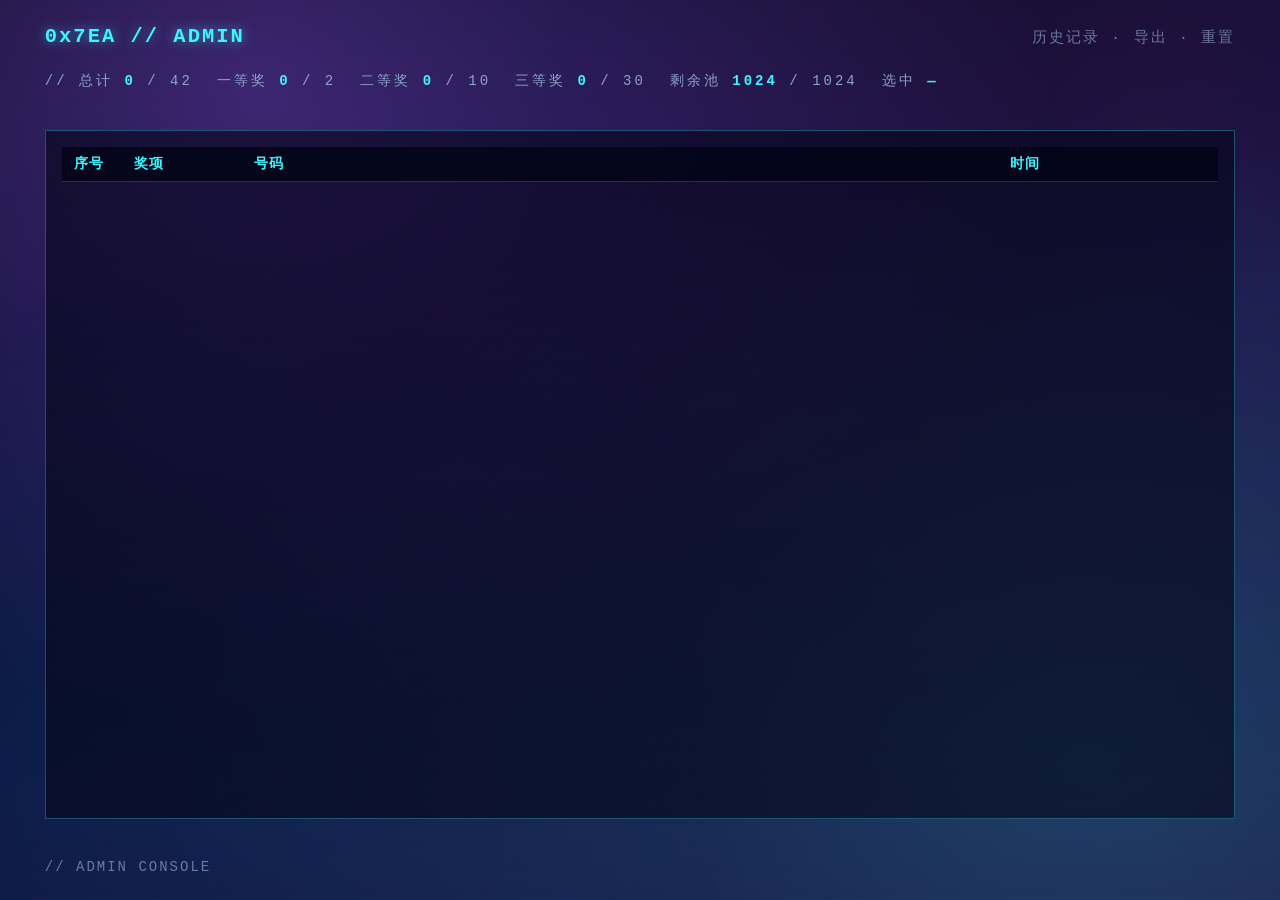
==== commit 25582915: "feat: 归零改为 in-place 流程 + 初始 0x7EA + 去除 reload 闪屏 - HexReel 构造新增 initialDigit 参数：页面加载即定格成 0x7EA（而非 0x" ====
--- a/admin.html
+++ b/admin.html
@@ -36,7 +36,7 @@
 
   <div class="statusbar">
     <span>// ADMIN CONSOLE</span>
-    <span class="hint">press H for manual</span>
+    <span class="hint">&nbsp;</span>
   </div>
 </div>
 
--- a/css/base.css
+++ b/css/base.css
@@ -139,19 +139,18 @@
   position: absolute;
   inset: 0;
   overflow: hidden;
+  color: var(--neon-pink);
+  mix-blend-mode: screen;
+  pointer-events: none;
 }
 .glitch::before {
-  color: var(--neon-pink);
   transform: translate(2px, 0);
-  clip-path: inset(0 0 55% 0);
-  mix-blend-mode: screen;
+  clip-path: inset(0 0 50% 0);
   animation: glitch-a 3.2s infinite steps(1);
 }
 .glitch::after {
-  color: var(--neon-cyan);
   transform: translate(-2px, 0);
-  clip-path: inset(55% 0 0 0);
-  mix-blend-mode: screen;
+  clip-path: inset(50% 0 0 0);
   animation: glitch-b 2.7s infinite steps(1);
 }
 @keyframes glitch-a {
@@ -280,35 +279,6 @@
 .toast.show { opacity: 1; }
 .toast.danger { border-color: var(--danger); color: var(--danger); box-shadow: 0 0 30px rgba(255, 85, 119, 0.4); }
 
-/* 归零过渡层：全屏覆盖，单向淡入黑幕，无频闪 */
-.fade-out {
-  position: fixed;
-  inset: 0;
-  background: var(--bg-0);
-  z-index: 500;
-  opacity: 0;
-  pointer-events: none;
-  transition: opacity 700ms ease-in;
-}
-.fade-out.on {
-  opacity: 1;
-  pointer-events: auto;
-}
-.fade-out .reset-label {
-  position: absolute;
-  top: 50%;
-  left: 50%;
-  transform: translate(-50%, -50%);
-  font-family: var(--mono);
-  color: var(--neon-cyan);
-  letter-spacing: 10px;
-  font-size: clamp(18px, 2vw, 28px);
-  text-shadow: 0 0 16px var(--neon-cyan-soft);
-  opacity: 0;
-  transition: opacity 500ms ease-in 300ms;
-}
-.fade-out.on .reset-label { opacity: 0.9; }
-
 /* === 快捷键手册弹层 === */
 .manual-overlay {
   position: fixed;
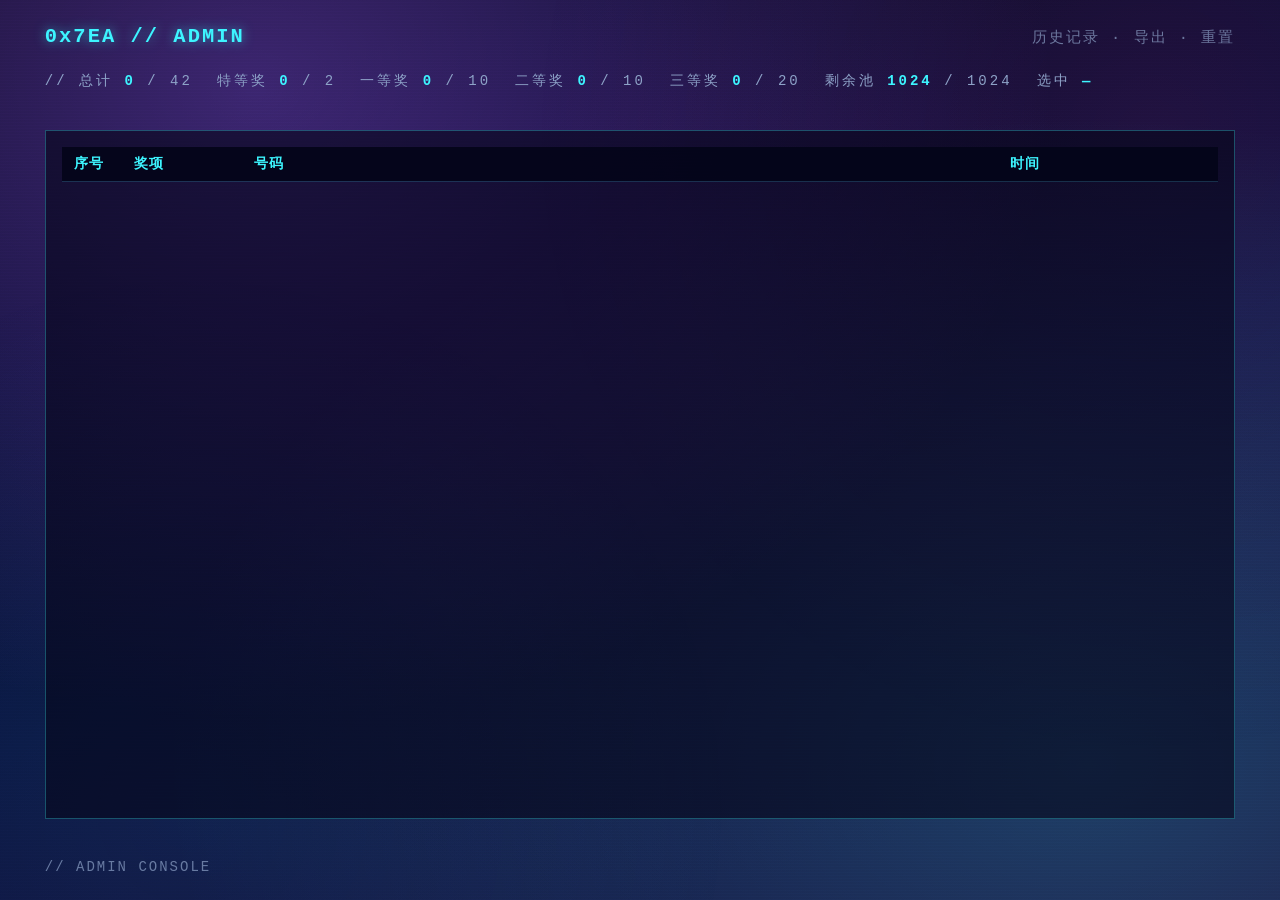
==== commit 399e0c41: "feat: 奖项改为四类（特等/一/二/三等奖）+ 清空旧缓存 特等奖(2名·单抽) / 一等奖(10名·十连) / 二等奖(10名·十连) / 三等奖(20名·2轮十连) localStorage " ====
--- a/admin.html
+++ b/admin.html
@@ -46,8 +46,8 @@
 <script src="js/state.js"></script>
 <script src="js/manual.js"></script>
 <script>
-  const PRIZE_NAMES = { first: '一等奖', second: '二等奖', third: '三等奖' };
-  const PRIZE_CLASS = { first: 'prize-first', second: 'prize-second', third: 'prize-third' };
+  const PRIZE_NAMES = { grand: '特等奖', first: '一等奖', second: '二等奖', third: '三等奖' };
+  const PRIZE_CLASS = { grand: 'prize-grand', first: 'prize-first', second: 'prize-second', third: 'prize-third' };
 
   let selectedIdx = -1;
 
@@ -78,15 +78,17 @@
       tbody.appendChild(tr);
     });
 
+    const grand = State.count('grand');
     const first = State.count('first');
     const second = State.count('second');
     const third = State.count('third');
     const total = State.count();
     document.getElementById('summary').innerHTML = `
       <span>// 总计 <strong>${total}</strong> / 42</span>
-      <span>一等奖 <strong>${first}</strong> / 2</span>
+      <span>特等奖 <strong>${grand}</strong> / 2</span>
+      <span>一等奖 <strong>${first}</strong> / 10</span>
       <span>二等奖 <strong>${second}</strong> / 10</span>
-      <span>三等奖 <strong>${third}</strong> / 30</span>
+      <span>三等奖 <strong>${third}</strong> / 20</span>
       <span>剩余池 <strong>${State.remaining()}</strong> / 1024</span>
       <span>选中 <strong>${selectedIdx >= 0 ? '#' + (selectedIdx + 1) : '—'}</strong></span>
     `;
--- a/css/lottery.css
+++ b/css/lottery.css
@@ -36,7 +36,7 @@
   100% { filter: brightness(1); }
 }
 
-/* === 一等奖大号显示 === */
+/* === 特等奖大号显示 === */
 .number-display {
   display: flex;
   align-items: center;
@@ -97,6 +97,7 @@
     inset 0 0 20px rgba(61, 245, 255, 0.08),
     0 0 18px rgba(61, 245, 255, 0.12);
   padding: clamp(14px, 1.8vh, 22px) clamp(10px, 1.2vw, 16px);
+  transition: border-color 500ms ease, box-shadow 500ms ease;
   overflow: hidden;
 }
 
@@ -232,7 +233,8 @@
   top: 0;
   background: rgba(5, 6, 26, 0.95);
 }
-.history td.prize-first { color: var(--neon-pink); font-weight: 700; }
+.history td.prize-grand { color: var(--neon-pink); font-weight: 700; }
+.history td.prize-first { color: var(--neon-violet); font-weight: 700; }
 .history td.prize-second { color: var(--neon-cyan); font-weight: 700; }
 .history td.prize-third { color: var(--text); }
 
